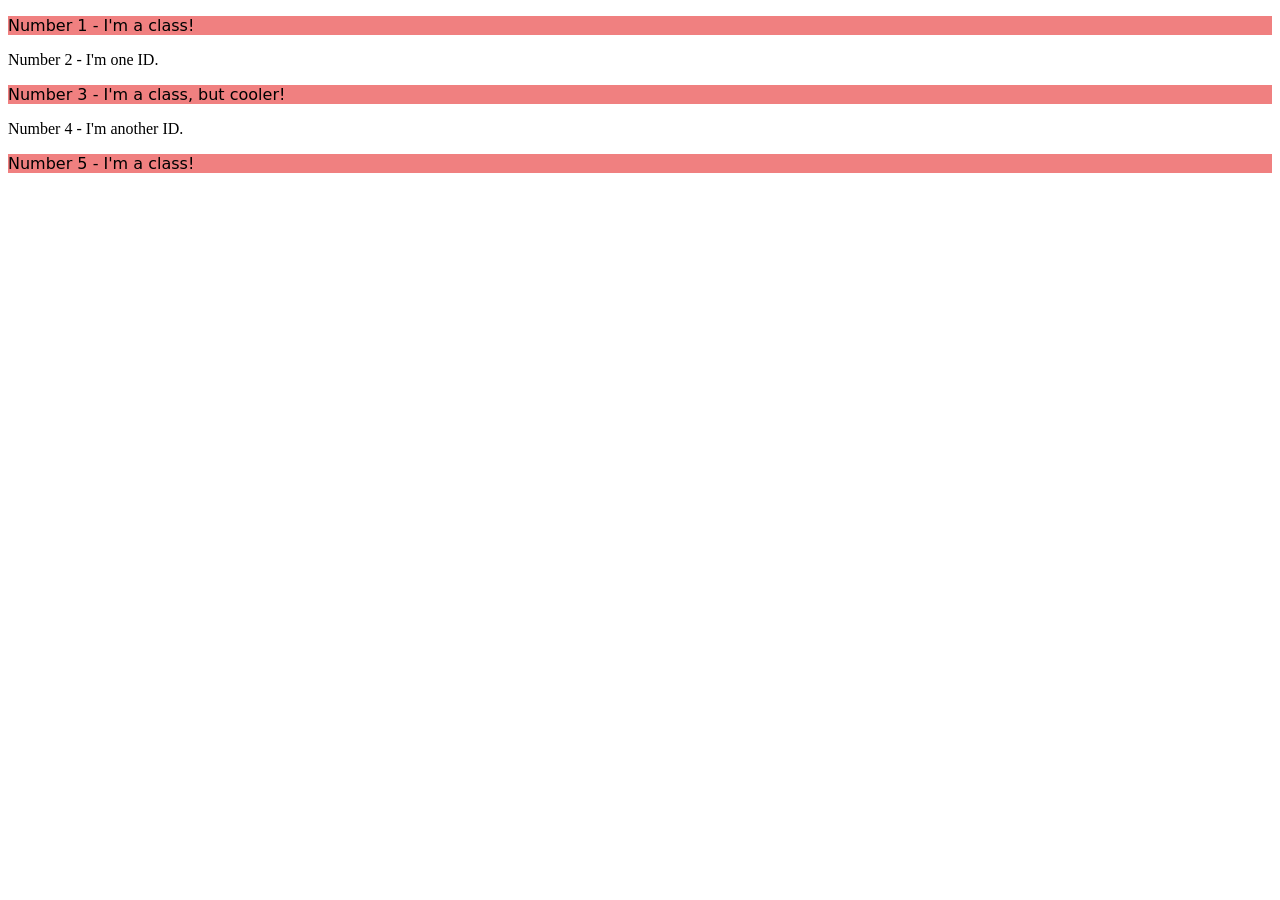
==== foundations/intro-to-css/02-class-id-selectors/index.html @ d8f53c92 "Add a light red background-color to all odd elements" ====
<!DOCTYPE html>
<html lang="en">
  <head>
    <meta charset="UTF-8">
    <meta http-equiv="X-UA-Compatible" content="IE=edge">
    <meta name="viewport" content="width=device-width, initial-scale=1.0">
    <title>Class and ID Selectors</title>
    <link rel="stylesheet" href="style.css">
  </head>
  <body>
    <p class="odd">Number 1 - I'm a class!</p>
    <div>Number 2 - I'm one ID.</div>
    <p class="odd">Number 3 - I'm a class, but cooler!</p>
    <div>Number 4 - I'm another ID.</div>
    <p class="odd">Number 5 - I'm a class!</p>
  </body>
</html>
---- foundations/intro-to-css/02-class-id-selectors/style.css ----
.odd{
    background-color: lightcoral;
    font-family: "Verdana", "DeJavu Sans", sans-serif;
}
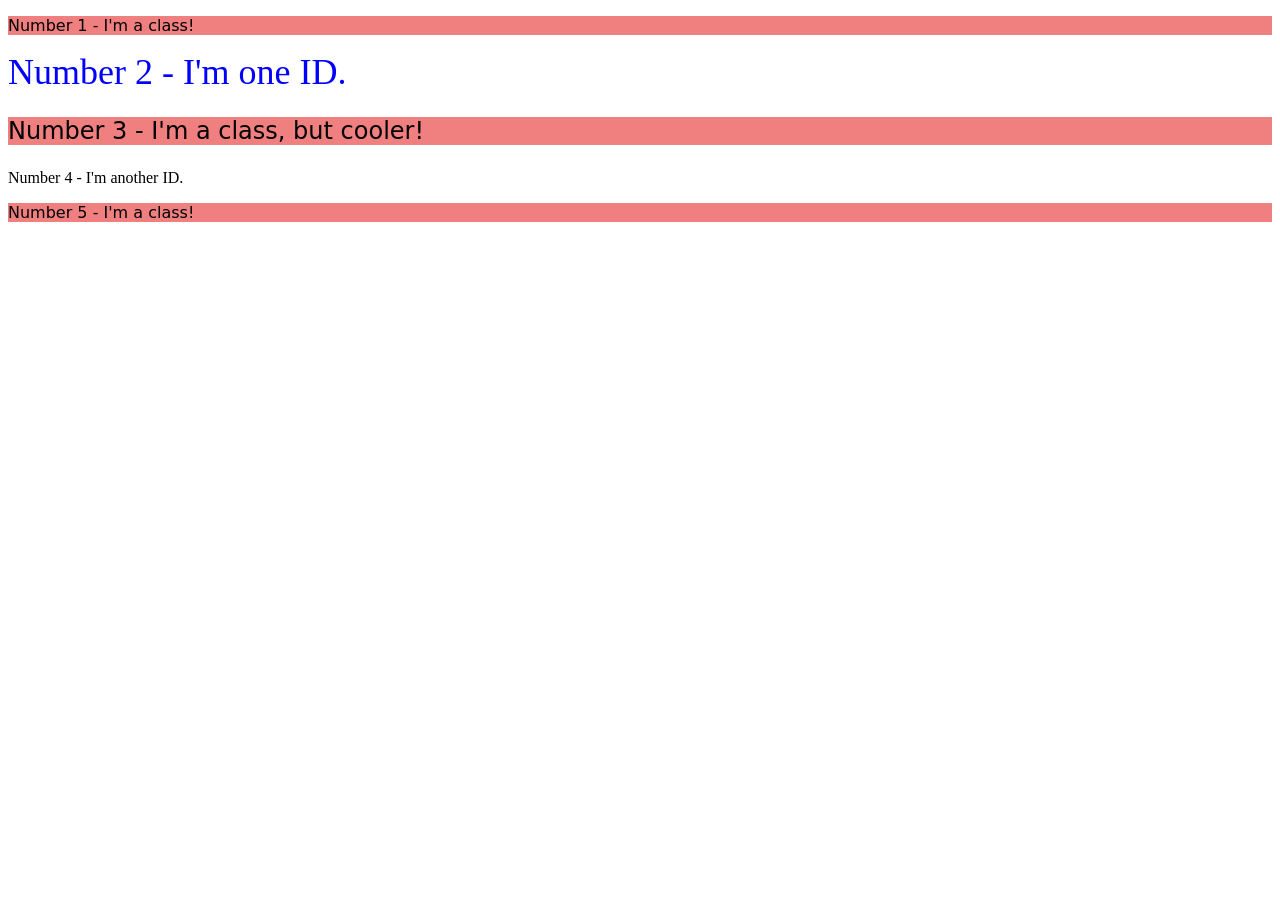
==== commit e24a3177: "Add a new class and color to id div2" ====
--- a/foundations/intro-to-css/02-class-id-selectors/index.html
+++ b/foundations/intro-to-css/02-class-id-selectors/index.html
@@ -9,8 +9,8 @@
   </head>
   <body>
     <p class="odd">Number 1 - I'm a class!</p>
-    <div>Number 2 - I'm one ID.</div>
-    <p class="odd">Number 3 - I'm a class, but cooler!</p>
+    <div id="div2">Number 2 - I'm one ID.</div>
+    <p class="odd bigodd">Number 3 - I'm a class, but cooler!</p>
     <div>Number 4 - I'm another ID.</div>
     <p class="odd">Number 5 - I'm a class!</p>
   </body>
--- a/foundations/intro-to-css/02-class-id-selectors/style.css
+++ b/foundations/intro-to-css/02-class-id-selectors/style.css
@@ -1,4 +1,14 @@
 .odd{
     background-color: lightcoral;
     font-family: "Verdana", "DeJavu Sans", sans-serif;
+    
+}
+
+.bigodd{
+    font-size: calc(24/16 * 1rem);
+}
+
+#div2{
+    color: blue;
+    font-size: calc(36/16 * 1rem);
 }
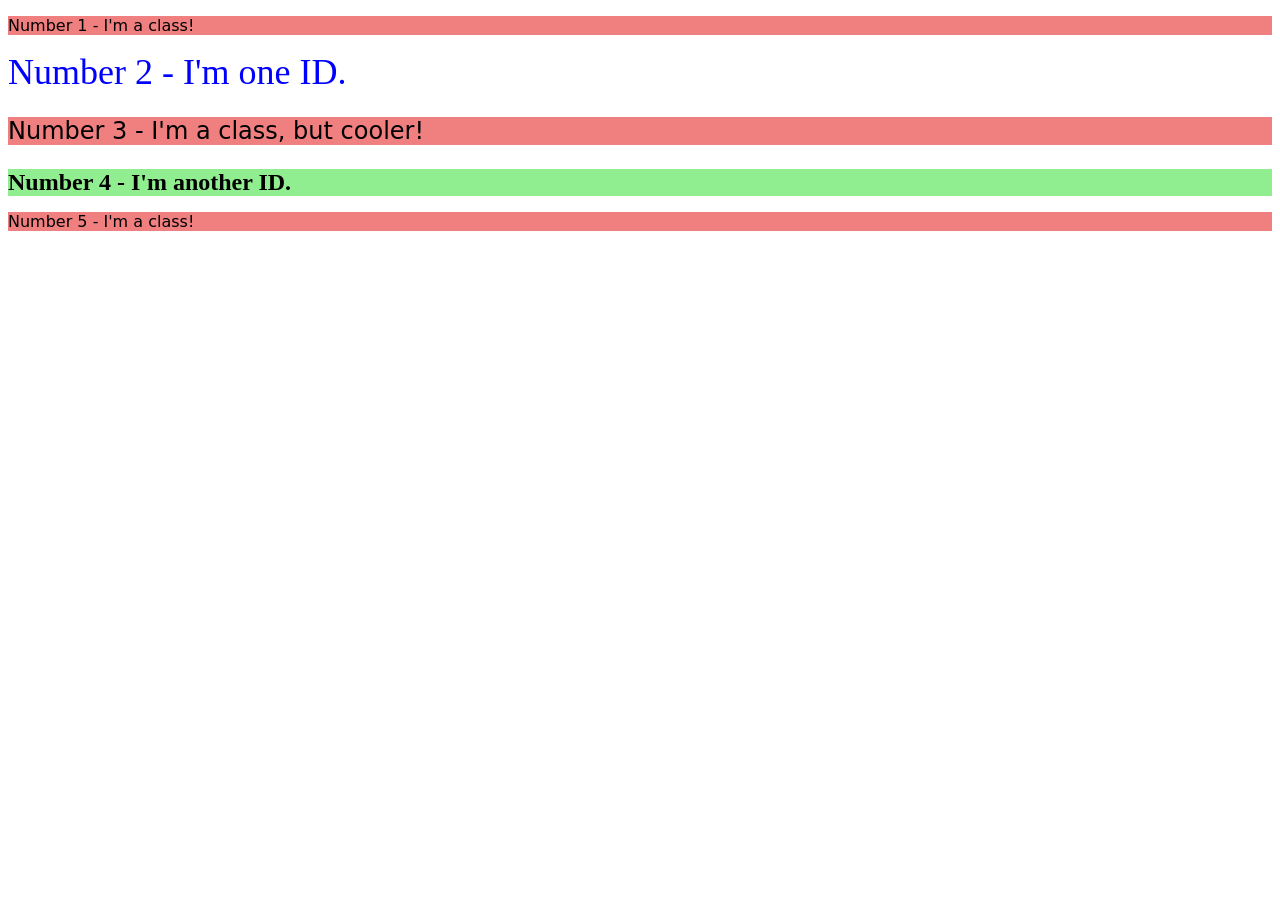
==== commit 318039d1: "Add a id named div4 and define its style" ====
--- a/foundations/intro-to-css/02-class-id-selectors/index.html
+++ b/foundations/intro-to-css/02-class-id-selectors/index.html
@@ -10,8 +10,8 @@
   <body>
     <p class="odd">Number 1 - I'm a class!</p>
     <div id="div2">Number 2 - I'm one ID.</div>
-    <p class="odd bigodd">Number 3 - I'm a class, but cooler!</p>
-    <div>Number 4 - I'm another ID.</div>
+    <p class="odd bigger">Number 3 - I'm a class, but cooler!</p>
+    <div id="div4" class="bigger">Number 4 - I'm another ID.</div>
     <p class="odd">Number 5 - I'm a class!</p>
   </body>
 </html>
--- a/foundations/intro-to-css/02-class-id-selectors/style.css
+++ b/foundations/intro-to-css/02-class-id-selectors/style.css
@@ -1,14 +1,19 @@
 .odd{
     background-color: lightcoral;
-    font-family: "Verdana", "DeJavu Sans", sans-serif;
+    font-family: Verdana, "DeJavu Sans", sans-serif;
     
 }
 
-.bigodd{
+.bigger{
     font-size: calc(24/16 * 1rem);
 }
 
 #div2{
     color: blue;
     font-size: calc(36/16 * 1rem);
+}
+
+#div4{
+    background-color: lightgreen;
+    font-weight: bold;
 }
